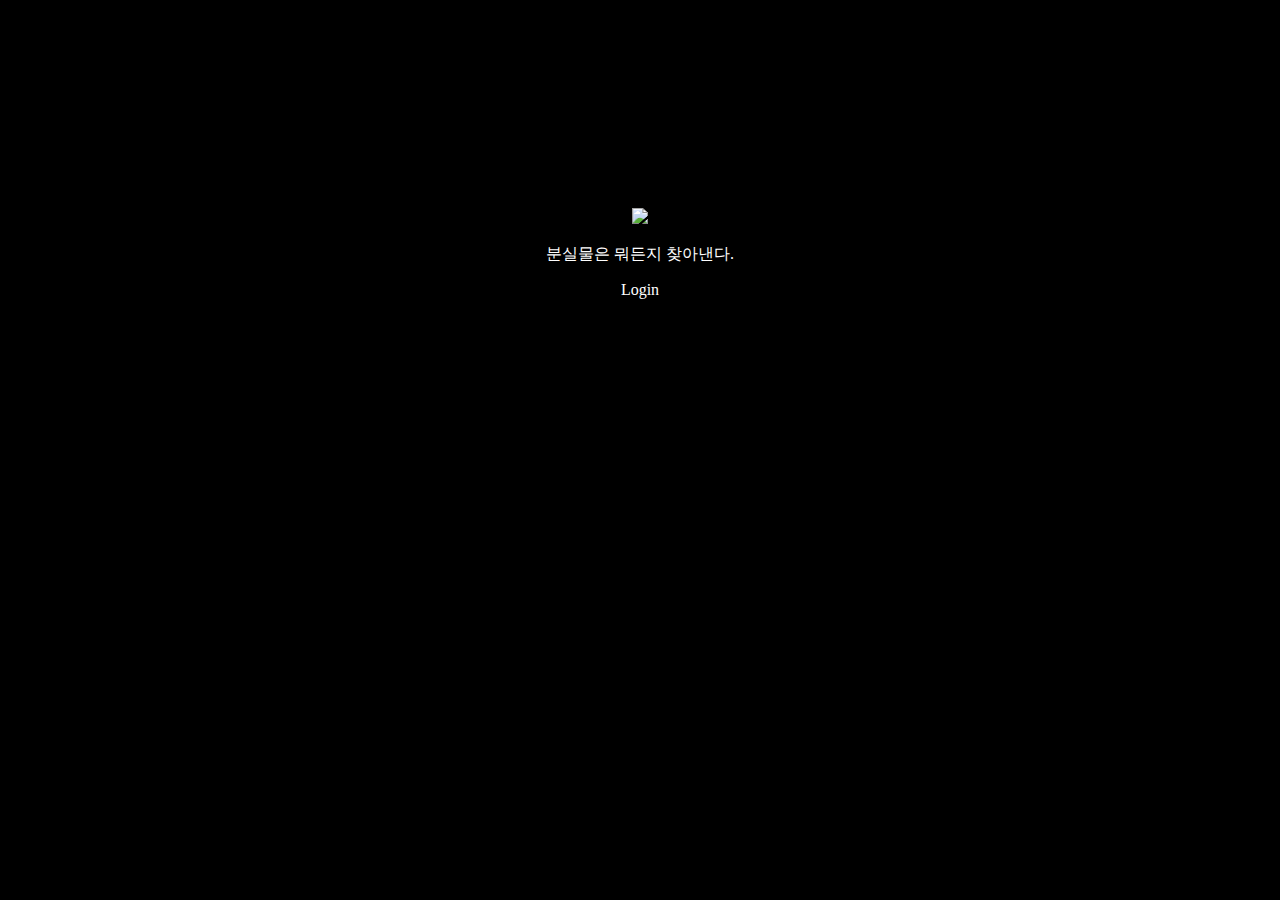
==== firstpage.html @ ae68c4f3 "modal 창 1개 외형 생성" ====
<!DOCTYPE html>
<html lang="en">
<head>
    <meta charset="UTF-8">
    <meta name="viewport" content="width=device-width, initial-scale=1.0">
    <link rel="stylesheet" href="firstpage.css">
    <title>Gsearch</title>
</head>
<body>
    <div>
        <img src="img/icon.svg" class="icon"/>
        <p>
          분실물은 뭐든지 찾아낸다.
        </p>
        <div class="loginbtn">
            Login
        </div>
      </div>
</body>
</html>
---- firstpage.css ----
body{
    text-align: center;
    background-color: black;
    color:white;
}
.icon{
    width:400px;
    margin-top: 200px;
}
.logo{
    width: 200px;
    height: 200px;
    padding-top: 100px;
}
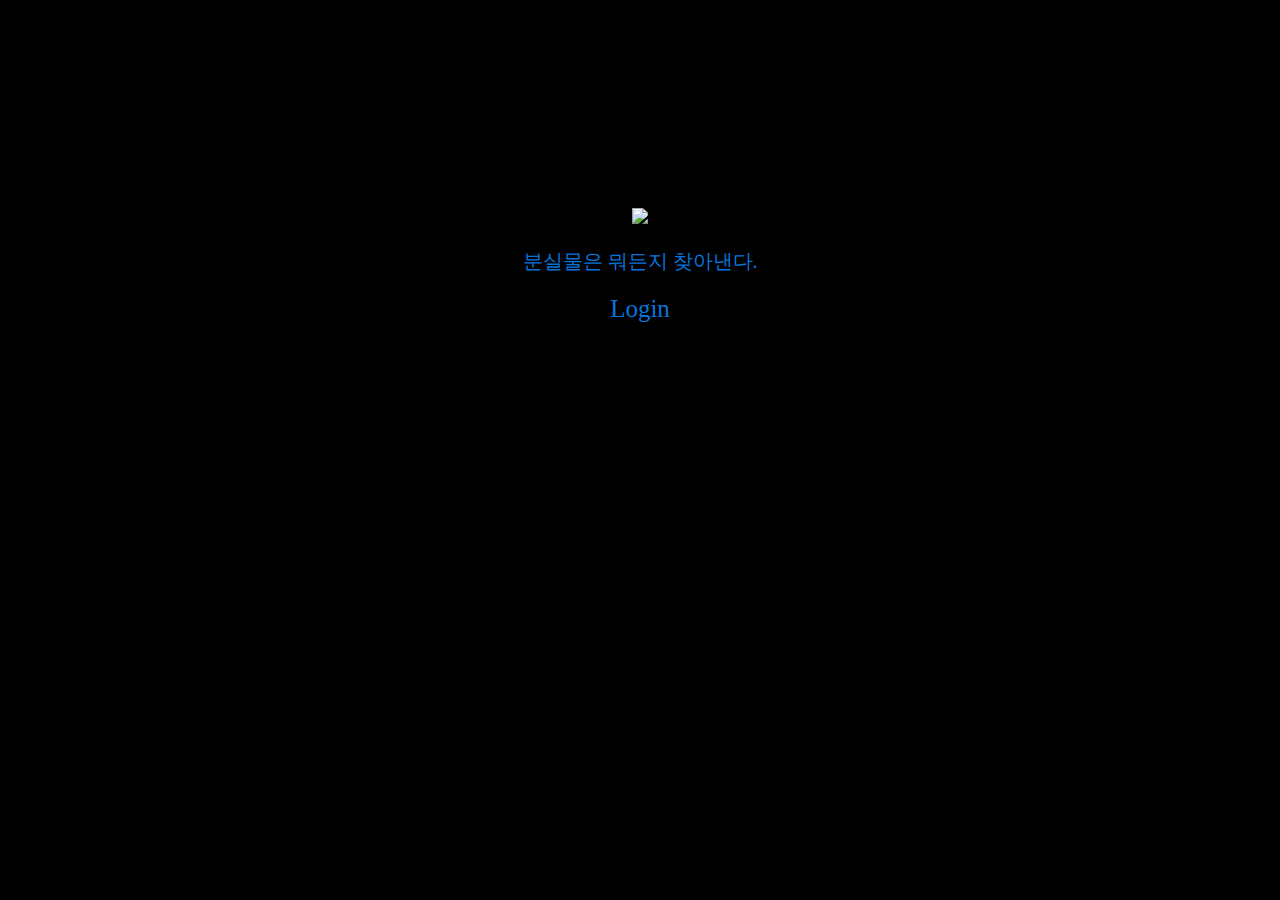
==== commit abaad228: "거의 마직막" ====
--- a/firstpage.html
+++ b/firstpage.html
@@ -6,15 +6,19 @@
     <link rel="stylesheet" href="firstpage.css">
     <title>Gsearch</title>
 </head>
-<body>
-    <div>
-        <img src="img/icon.svg" class="icon"/>
-        <p>
-          분실물은 뭐든지 찾아낸다.
-        </p>
-        <div class="loginbtn">
-            Login
+    <body bgcolor="#000000">
+        <div class="center">
+                <img src="https://raw.githubusercontent.com/IdeaFestivalOfGsearch/Gsearch-front/9cb85e939ad9db249977c4d440068aae6a9e5db5/img/icon.svg" class="icon"/>
+            <div class="color">
+                <p class="font-size">
+                    분실물은 뭐든지 찾아낸다.
+                </p>
+                <div class="loginbtn" class="title">
+                    <a href="login.html" class="size">
+                        Login
+                    </a>
+                </div>
+            </div>
         </div>
-      </div>
-</body>
-</html>+    </body>
+</html>
--- a/firstpage.css
+++ b/firstpage.css
@@ -1,4 +1,6 @@
 body{
+    display: flex;
+    justify-content: center;
     text-align: center;
     background-color: black;
     color:white;
@@ -7,8 +9,36 @@
     width:400px;
     margin-top: 200px;
 }
-.logo{
-    width: 200px;
-    height: 200px;
-    padding-top: 100px;
-}+
+.size{
+    font-size: 25px;
+}
+
+.font-size{
+  font-size: 20px;
+}
+
+a {
+  text-decoration: none;
+}
+
+a:link {
+  color : #0774DB;
+}
+a:visited {
+  color : #0774DB;
+}
+a:hover {
+  color : rgb(0, 255, 17);
+}
+a:active {
+  color : #0774DB;
+}
+
+.color{
+  color: #0774DB;
+}
+
+.center{
+  text-align: center;
+}
